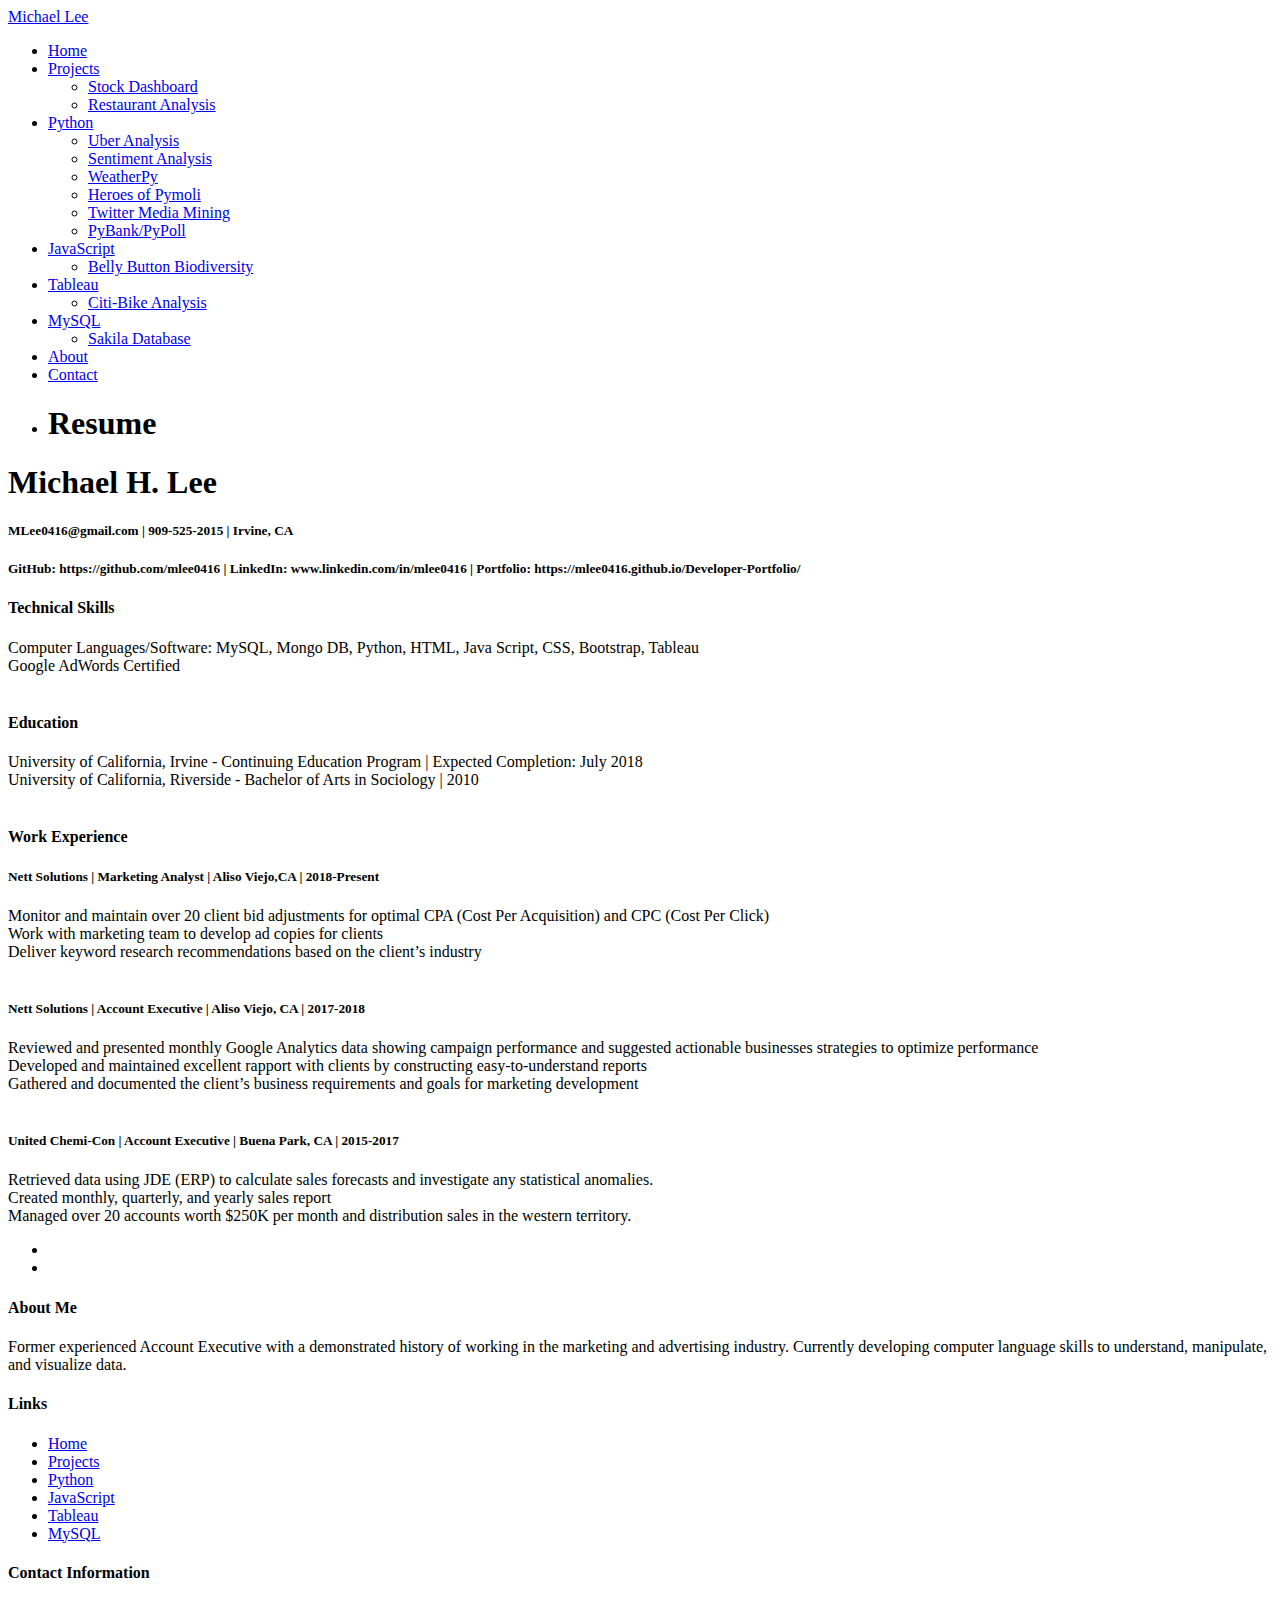
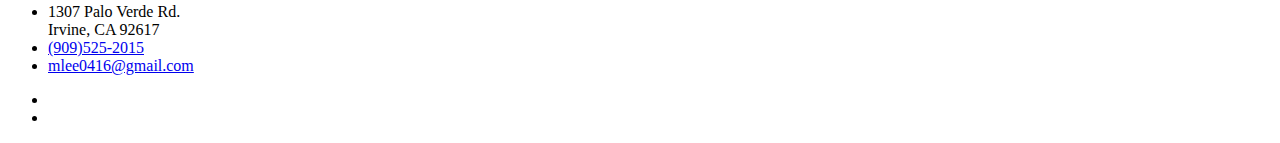
==== about.html @ ab7423db "test3" ====
<!DOCTYPE HTML>
<html>
	<head>
	<meta charset="utf-8">
	<meta http-equiv="X-UA-Compatible" content="IE=edge">
	<title>Michael Lee Website</title>

	<!-- 
	//////////////////////////////////////////////////////
						PORTFOLIO
	//////////////////////////////////////////////////////
	 -->

	<link href="https://fonts.googleapis.com/css?family=Oxygen:300,400" rel="stylesheet">
	<link href="https://fonts.googleapis.com/css?family=Source+Sans+Pro:400,600,700" rel="stylesheet">
	
	<!-- Animate.css -->
	<link rel="stylesheet" href="css/animate.css">
	<!-- Icomoon Icon Fonts-->
	<link rel="stylesheet" href="css/icomoon.css">
	<!-- Bootstrap  -->
	<link rel="stylesheet" href="css/bootstrap.css">

	<!-- Magnific Popup -->
	<link rel="stylesheet" href="css/magnific-popup.css">

	<!-- Flexslider  -->
	<link rel="stylesheet" href="css/flexslider.css">

	<!-- Theme style  -->
	<link rel="stylesheet" href="css/style.css">

	<!-- Modernizr JS -->
	<script src="js/modernizr-2.6.2.min.js"></script>
	<!-- FOR IE9 below -->
	<!--[if lt IE 9]>
	<script src="js/respond.min.js"></script>
	<![endif]-->

	</head>
	<body>
		
		<div class="fh5co-loader"></div>

		<div id="page">
		<nav class="fh5co-nav" role="navigation">
			<div class="container-wrap">
				<div class="top-menu">
					<div class="row">
						<div class="col-xs-3">
							<div id="fh5co-logo"><a href="index.html">Michael Lee</a></div>
						</div>
						<div class="col-xs-9 text-right menu-1">
							<ul>
								<li><a href="index.html">Home</a></li>
								<li class="has-dropdown">
									<a href="projects.html">Projects</a>
									<ul class="dropdown">
										<li><a href="stock.html">Stock Dashboard</a></li>
										<li><a href="restaurants.html">Restaurant Analysis</a></li>
									</ul>
								</li>
								<li class="has-dropdown">
									<a href="python.html">Python</a>
									<ul class="dropdown">
										<li><a href="https://github.com/mlee0416/Python-Pandas-Uber-Analysis">Uber Analysis</a></li>
										<li><a href="https://github.com/mlee0416/Distinguishing-Sentiments">Sentiment Analysis</a></li>
										<li><a href="https://github.com/mlee0416/WeatherPy">WeatherPy</a></li>
										<li><a href="https://github.com/mlee0416/Heroes-of-Pymoli">Heroes of Pymoli</a></li>
										<li><a href="https://github.com/mlee0416/Twitter_Media_Mining">Twitter Media Mining</a></li>
										<li><a href="https://github.com/mlee0416/python-challenge">PyBank/PyPoll</a></li>
									</ul>
								</li>
								<li class="has-dropdown">
									<a href="javascript.html">JavaScript</a>
									<ul class="dropdown">
										<li><a href="https://github.com/mlee0416/Belly_Button_Biodiversity">Belly Button Biodiversity</a></li>
									</ul>
								</li>
								<li class="has-dropdown">
									<a href="tableau.html">Tableau</a>
									<ul class="dropdown">
										<li><a href="https://github.com/mlee0416/KickStarter-Trends-and-Guide">Citi-Bike Analysis</a></li>
									</ul>
								</li>
								<li class="has-dropdown">
									<a href="mysql.html">MySQL</a>
									<ul class="dropdown">
										<li><a href="https://github.com/mlee0416/SQL-Project">Sakila Database</a></li>
									</ul>
								</li>
								<li class="active"><a href="about.html">About</a></li>
								<li><a href="contact.html">Contact</a></li>
							</ul>
						</div>
					</div>
					
				</div>
			</div>
		</nav>
	<div class="container-wrap">
		<aside id="fh5co-hero">
			<div class="flexslider">
				<ul class="slides">
			   	<li style="background-image: url(images/resume-bg.jpg);">
			   		<div class="overlay-gradient"></div>
			   		<div class="container-fluids">
			   			<div class="row">
				   			<div class="col-md-6 col-md-offset-3 slider-text slider-text-bg">
				   				<div class="slider-text-inner text-center">
				   					<h1>Resume</h1>
				   				</div>
				   			</div>
				   		</div>
			   		</div>
			   	</li>		   	
			  	</ul>
		  	</div>
		</aside>		
		<div id="fh5co-about">
			<div class="row animate-box">
			</div>

			<div class="row">
				<div class="col-md-10 col-md-offset-1 text-center animate-box">
					<h1>Michael H. Lee</h1>
					<h5>MLee0416@gmail.com | 909-525-2015 | Irvine, CA</h5>
					<h5>GitHub: https://github.com/mlee0416 | LinkedIn: www.linkedin.com/in/mlee0416 | Portfolio: https://mlee0416.github.io/Developer-Portfolio/</h5>

					<h4>Technical Skills</h4>
						<li>Computer Languages/Software: MySQL, Mongo DB, Python, HTML, Java Script, CSS, Bootstrap, Tableau</li>
						<li>Google AdWords Certified</li>
						<br>
					<h4>Education</h4>
						<li>University of California, Irvine - Continuing Education Program | Expected Completion: July 2018</li>
						<li>University of California, Riverside - Bachelor of Arts in Sociology | 2010</li>
						<br>
					<h4> Work Experience</h4>
						<h5>Nett Solutions | Marketing Analyst | Aliso Viejo,CA | 2018-Present</h5>
						<li>Monitor and maintain over 20 client bid adjustments for optimal CPA (Cost Per Acquisition) and CPC (Cost Per Click)</li>
						<li>Work with marketing team to develop ad copies for clients</li>
						<li>Deliver keyword research recommendations based on the client’s industry</li>
						<br>
						<h5>Nett Solutions | Account Executive | Aliso Viejo, CA | 2017-2018</h5>
						<li>Reviewed and presented monthly Google Analytics data showing campaign performance and suggested actionable businesses strategies to optimize performance</li>
						<li>Developed and maintained excellent rapport with clients by constructing easy-to-understand reports </li>
						<li>Gathered and documented the client’s business requirements and goals for marketing development</li>
						<br>
						<h5>United Chemi-Con | Account Executive | Buena Park, CA | 2015-2017</h5>
						<li>Retrieved data using JDE (ERP) to calculate sales forecasts and investigate any statistical anomalies.</li>
						<li>Created monthly, quarterly, and yearly sales report</li>
						<li>Managed over 20 accounts worth $250K per month and distribution sales in the western territory. </li>

				</div>
				<div class="col-md-8 col-md-offset-2 text-center animate-box">
					<div class="about-desc">
						<p>
							<ul class="fh5co-social-icons">
								<li><a href="https://www.linkedin.com/in/mlee0416/"><i class="icon-linkedin"></i></a></li>
								<li><a href="https://github.com/mlee0416"><i class="icon-github"></i></a></li>
							</ul>
						</p>
					</div>
				</div>
			</div>
		</div>
	</div><!-- END container-wrap -->

	<div class="container-wrap">
			<footer id="fh5co-footer" role="contentinfo">
				<div class="row">
					<div class="col-md-4 fh5co-widget">
						<h4>About Me</h4>
						<p>Former experienced Account Executive with a demonstrated history of working in the marketing and advertising industry. Currently developing computer language skills to understand, manipulate, and visualize data.</p>
					</div>
	
					<div class="col-md-4 col-md-push-1">
						<h4>Links</h4>
						<ul class="fh5co-footer-links">
							<li><a href="index.html">Home</a></li>
							<li><a href="projects.html">Projects</a></li>
							<li><a href="python.html">Python</a></li>
							<li><a href="javascript.html">JavaScript</a></li>
							<li><a href="tableau.html">Tableau</a></li>
							<li><a href="mysql.html">MySQL</a></li>
						</ul>
					</div>
	
					<div class="col-md-4">
						<h4>Contact Information</h4>
						<ul class="fh5co-footer-links">
							<li>1307 Palo Verde Rd. <br> Irvine, CA 92617</li>
							<li><a href="tel://1234567920">(909)525-2015</a></li>
							<li><a href="mailto:mlee0416@gmail.com">mlee0416@gmail.com</a></li>
						</ul>
					</div>
	
				</div>
							<ul class="fh5co-social-icons">
								<li><a href="https://www.linkedin.com/in/mlee0416/"><i class="icon-linkedin"></i></a></li>
								<li><a href="https://github.com/mlee0416"><i class="icon-github"></i></a></li>
							</ul>
						</p>
					</div>
				</div>
			</footer>
		</div><!-- END container-wrap -->
		</div>
	
		<div class="gototop js-top">
			<a href="#" class="js-gotop"><i class="icon-arrow-up2"></i></a>
		</div>
		
		<!-- jQuery -->
		<script src="js/jquery.min.js"></script>
		<!-- jQuery Easing -->
		<script src="js/jquery.easing.1.3.js"></script>
		<!-- Bootstrap -->
		<script src="js/bootstrap.min.js"></script>
		<!-- Waypoints -->
		<script src="js/jquery.waypoints.min.js"></script>
		<!-- Flexslider -->
		<script src="js/jquery.flexslider-min.js"></script>
		<!-- Magnific Popup -->
		<script src="js/jquery.magnific-popup.min.js"></script>
		<script src="js/magnific-popup-options.js"></script>
		<!-- Counters -->
		<script src="js/jquery.countTo.js"></script>
		<!-- Main -->
		<script src="js/main.js"></script>
	
		</body>
	</html>
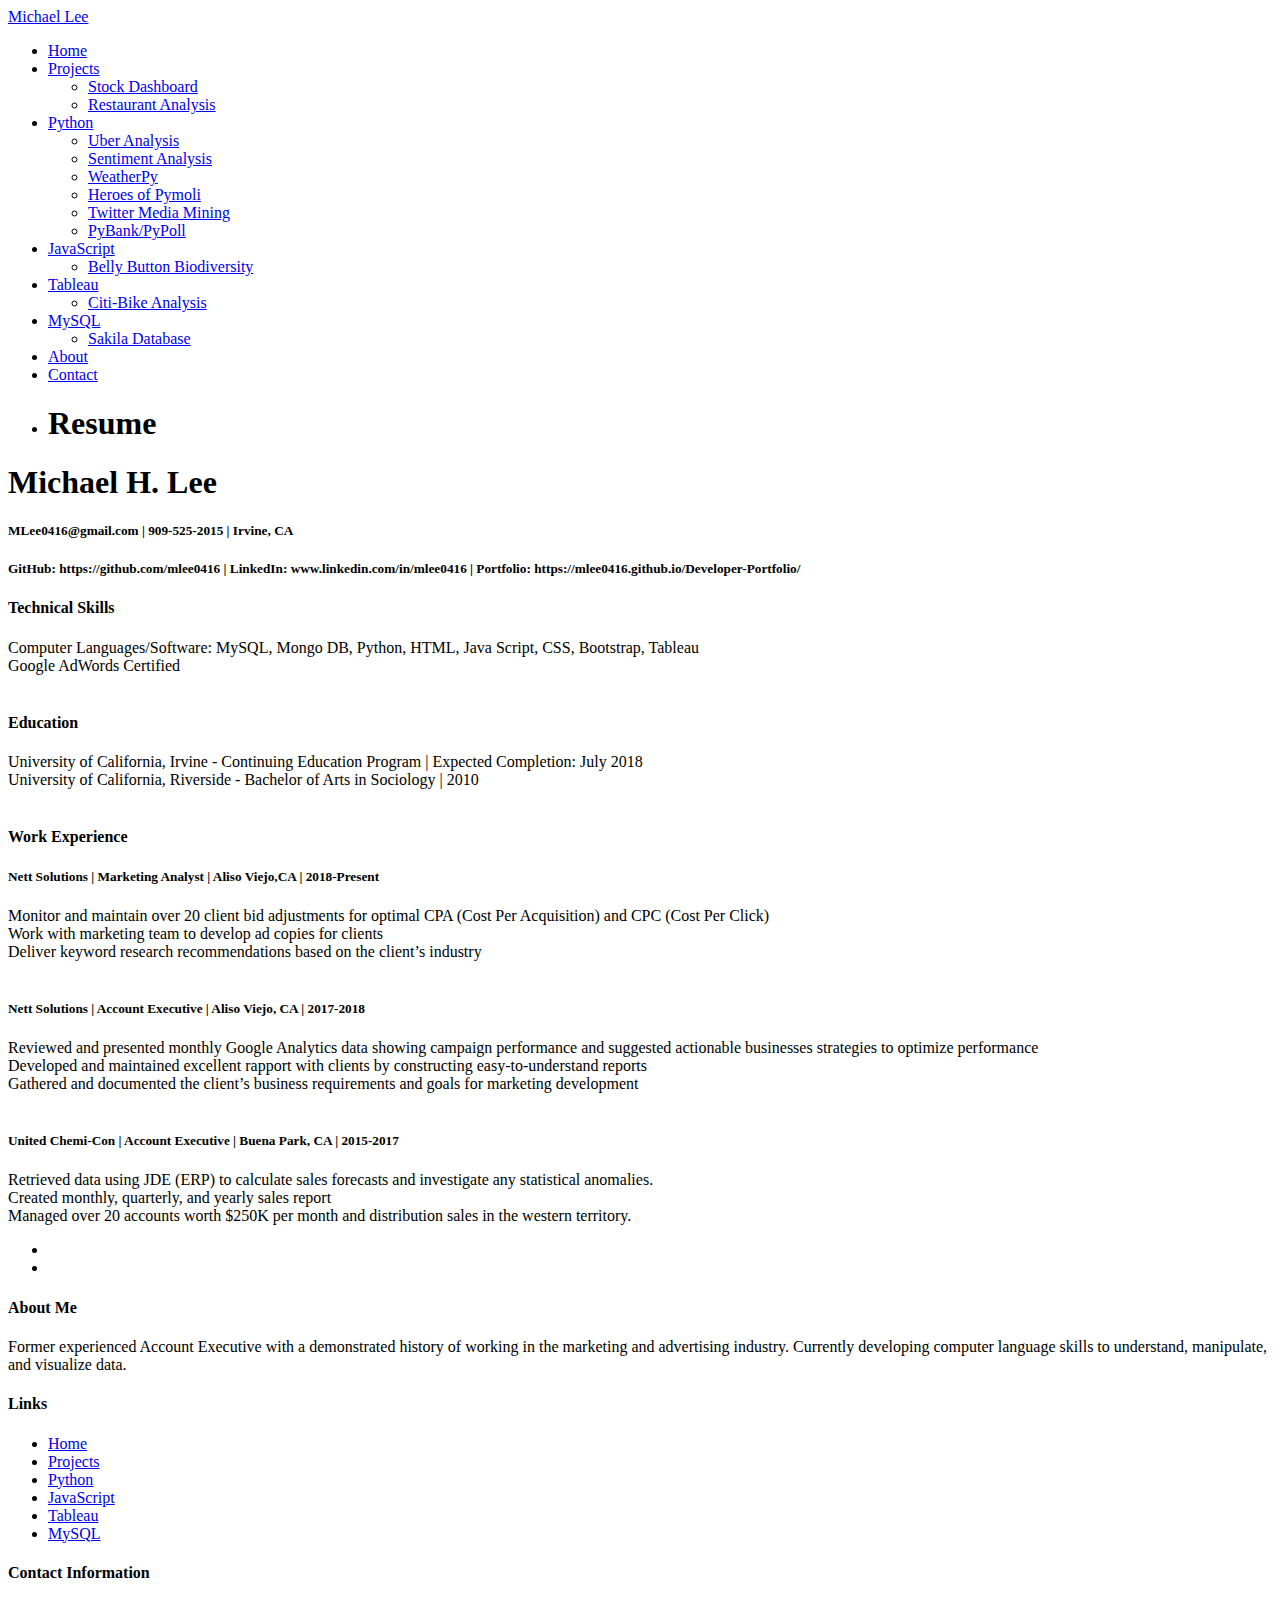
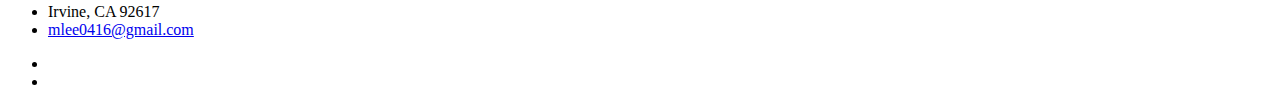
==== commit 947a7ee5: "Update about.html" ====
--- a/about.html
+++ b/about.html
@@ -189,8 +189,7 @@
 					<div class="col-md-4">
 						<h4>Contact Information</h4>
 						<ul class="fh5co-footer-links">
-							<li>1307 Palo Verde Rd. <br> Irvine, CA 92617</li>
-							<li><a href="tel://1234567920">(909)525-2015</a></li>
+							<li>Irvine, CA 92617</li>
 							<li><a href="mailto:mlee0416@gmail.com">mlee0416@gmail.com</a></li>
 						</ul>
 					</div>
